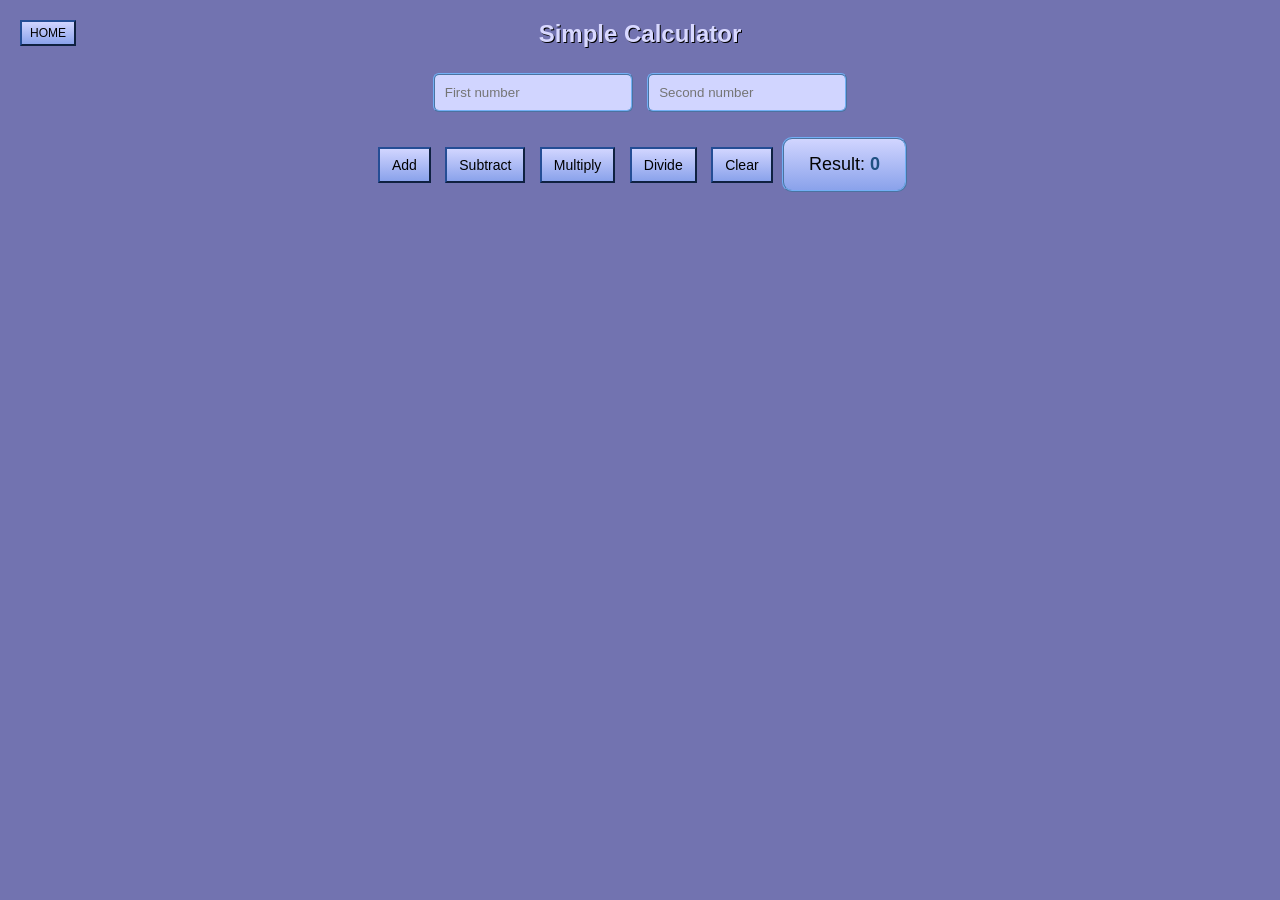
==== calculator.html @ 76919f6f "Initial commit" ====
<!DOCTYPE html>

<html>
<link rel="stylesheet" href="cal_style.css" ></link>

<body>
<button type="button" onclick="window.location.href='index.html';">
 HOME
</button>



<h2>Simple Calculator</h2>

<input type="number" id="num1" placeholder="First number">
<input type="number" id="num2" placeholder="Second number">

<br>

<button onclick="calculate('add')">Add</button>
<button onclick="calculate('subtract')">Subtract</button>
<button onclick="calculate('multiply')">Multiply</button>
<button onclick="calculate('divide')">Divide</button>
<button onclick="clearAll()">Clear</button>

<div class="result-box">
    Result: <span id="result">0</span>
</div>

<script src="calculator.js"></script>





</body>
</html>
---- cal_style.css ----
* {
  box-sizing: border-box;
}

body {
  margin: 0;
  font-family: Arial, sans-serif;
  background-color: rgb(114, 115, 176); 
  text-align: center;
}

button {
  font-size: 14px;
  padding: 8px 12px;
  margin: 5px;
  border: 2px outset rgb(36, 77, 149);
  background: linear-gradient(to bottom, rgb(209, 213, 255), rgb(138, 162, 235));
  cursor: pointer;
  transition: 0.2s;
}

button:hover {
  background: linear-gradient(to bottom, rgb(152, 155, 196), rgba(83, 105, 173, 0.688));
  color: white;
}

h2 {
  color: rgb(216, 216, 255);
  text-shadow: 1px 1px 0 #000;
  margin-top: 20px;
}

input[type="number"] {
  width: 200px;
  padding: 10px;
  margin: 5px;
  border: 2px ridge rgb(114, 175, 245);
  border-radius: 6px;
  background: rgb(209, 213, 255);
  outline: none;
}

button:not(:first-of-type) {
  border: 2px outset rgb(36, 77, 149);
}

.result-box {
  margin-top: 20px;
  display: inline-block;
  padding: 15px 25px;
  border-radius: 10px;

  background: linear-gradient(
    to bottom,
    rgb(209, 213, 255),
    rgb(138, 162, 235)
  );

  border: 2px ridge rgb(114, 175, 245);
  font-size: 18px;
  color: #030303;
}

#result {
  font-weight: bold;
  color: rgb(32, 81, 130);
}

br {
  margin-bottom: 10px;
}
button:first-of-type {
  position: absolute;
  top: 15px;
  left: 15px;

  font-size: 12px;
  padding: 4px 8px;
}
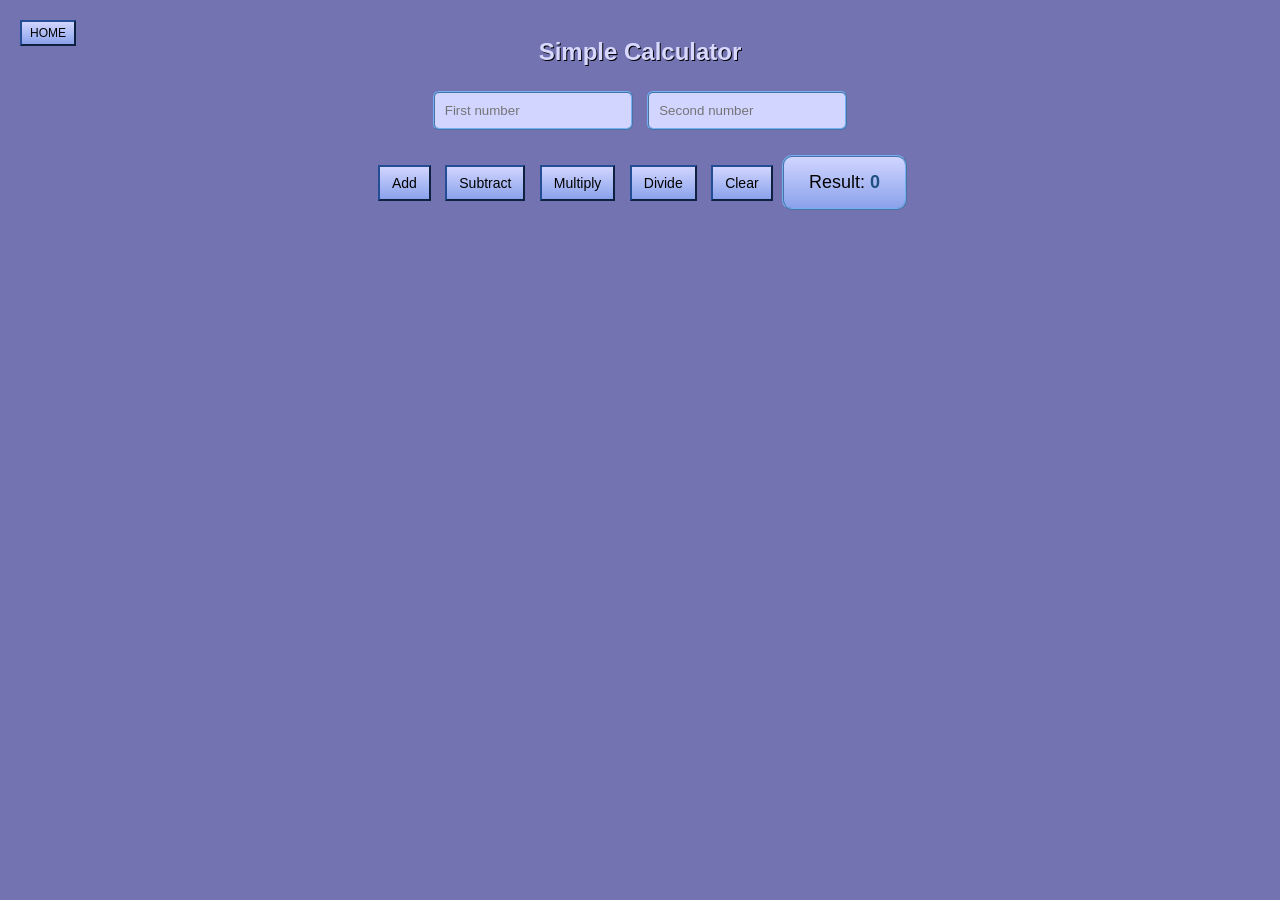
==== commit 23d9bf38: "Update calculator.html" ====
--- a/calculator.html
+++ b/calculator.html
@@ -9,7 +9,7 @@
 </button>
 
 
-
+<br>
 <h2>Simple Calculator</h2>
 
 <input type="number" id="num1" placeholder="First number">
@@ -34,4 +34,4 @@
 
 
 </body>
-</html>+</html>
